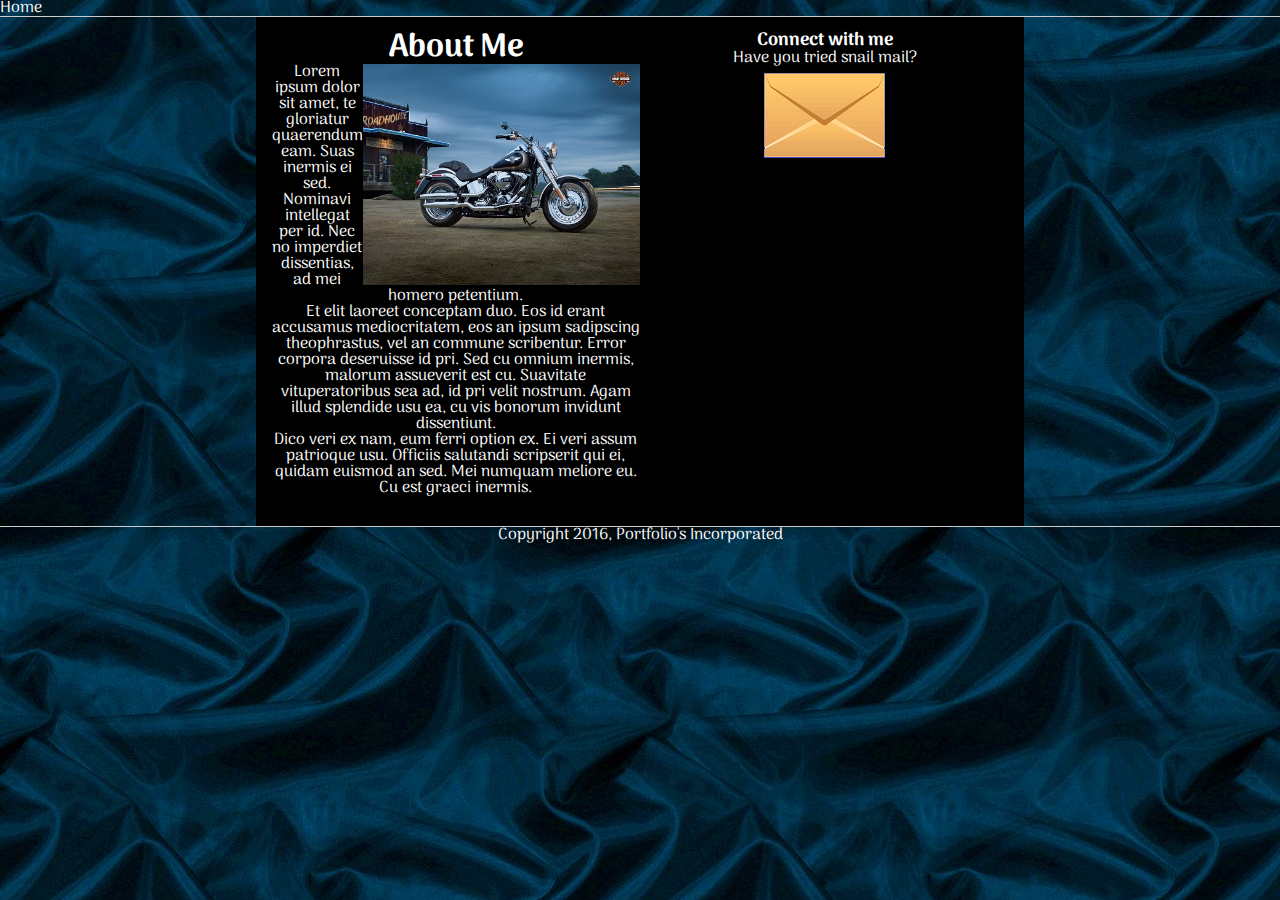
==== part2/index.html @ 000c70d5 "beginning hw" ====
<!DOCTYPE html>
<html lang="en">
	<head>
		<meta charset="UTF-8">
		<meta name="description" content="This page shows how you can use media queries!">		
		<!-- a viewport would be nice -->		
		<title>My Portfolio</title>

    <!-- Stylesheets -->
    <link href="https://fonts.googleapis.com/css?family=Arima+Madurai" rel="stylesheet">
    <link rel="stylesheet" href="assets/css/reset.css">
		<link rel="stylesheet" href="assets/css/style.css">
	</head>
	<body>
		<div class="container">
			<header>
				<nav><a href="#">Home</a></nav>
			</header>
			<div class="content-wrapper clearfix">
				<section class="about-me">
					<h1>About Me</h1>
					<article>
						<img src="assets/images/harley.jpg">
						<p>Lorem ipsum dolor sit amet, te gloriatur quaerendum eam. Suas inermis ei sed. Nominavi intellegat per id. Nec no imperdiet dissentias, ad mei homero petentium.
						</p>
						<p>
						Et elit laoreet conceptam duo. Eos id erant accusamus mediocritatem, eos an ipsum sadipscing theophrastus, vel an commune scribentur. Error corpora deseruisse id pri. Sed cu omnium inermis, malorum assueverit est cu. Suavitate vituperatoribus sea ad, id pri velit nostrum. Agam illud splendide usu ea, cu vis bonorum invidunt dissentiunt.
						</p>
						<p>
						Dico veri ex nam, eum ferri option ex. Ei veri assum patrioque usu. Officiis salutandi scripserit qui ei, quidam euismod an sed. Mei numquam meliore eu. Cu est graeci inermis.
						</p>
					</article>
				</section>

				<aside class="connect">
					<h2>Connect with me</h2>
					<p>Have you tried snail mail?<br>
						<img src="assets/images/envelope.png" alt="Image of an envelope"></p>
				</aside>
			</div><!-- end content-wrapper -->
			<footer>Copyright 2016, Portfolio's Incorporated</footer>
		</div><!-- end container -->
	</body>
</html>
---- part2/assets/css/style.css ----
* {
	box-sizing: border-box;
	text-align: center;
}
a {
	color: #fff;
	text-decoration: none;
}
aside {
	display: inline;
	width: 150px;
}
body {
	background-image: url("../images/dark-blue-silk.jpg");
	color: white;
	font-family: 'Arima Madurai', cursive;
}
footer {
	border-top: 1px solid #ccc;
}
h1, h2 {
	font-weight: bolder;
}
h1 {
	font-size: xx-large;
}
h2 {
	font-size: large;
}
nav {
	border-bottom: 1px solid #ccc;
	text-align: left;
	width: 100%;
}
section {
	display: inline;
	float: left;
	padding-bottom: 15px;
	width: 50%;
}
.about-me img {
	float: right;
	width: 75%;
}
.clearfix {
	overflow: auto;
}
.connect img {
	margin: 7px;
}
.container {
	width: 100%;
}
.content-wrapper {
	background-color: black;
/*	border-left: 1px dashed grey;
	border-right: 1px dashed grey;*/	
	margin: 0 auto;
	max-width: 768px;
	padding: 15px;
	width: 100%;
}


@media only screen and (max-width: 768px) {
	/* Add your code here */
}

@media only screen and (max-width: 640px) {
	/* Add your code here */
}
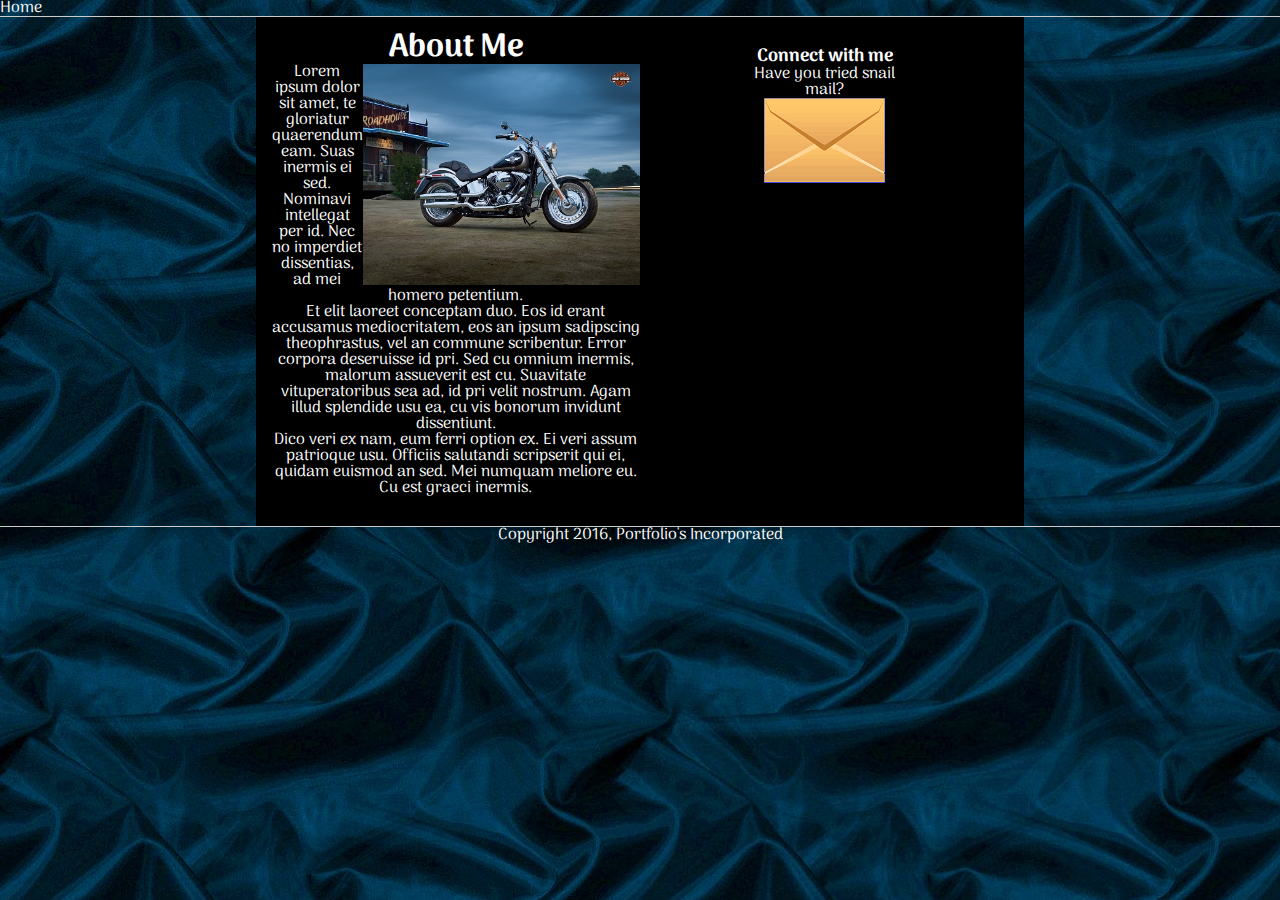
==== commit d4d52aa7: "part 2 done" ====
--- a/part2/index.html
+++ b/part2/index.html
@@ -31,8 +31,8 @@
 						</p>
 					</article>
 				</section>
-
-				<aside class="connect">
+				
+				<aside class="connect"><br>
 					<h2>Connect with me</h2>
 					<p>Have you tried snail mail?<br>
 						<img src="assets/images/envelope.png" alt="Image of an envelope"></p>
--- a/part2/assets/css/style.css
+++ b/part2/assets/css/style.css
@@ -7,8 +7,8 @@
 	text-decoration: none;
 }
 aside {
-	display: inline;
 	width: 150px;
+	display: inline-block;
 }
 body {
 	background-image: url("../images/dark-blue-silk.jpg");
@@ -33,10 +33,9 @@
 	width: 100%;
 }
 section {
-	display: inline;
-	float: left;
 	padding-bottom: 15px;
 	width: 50%;
+	float: left;
 }
 .about-me img {
 	float: right;
@@ -45,9 +44,7 @@
 .clearfix {
 	overflow: auto;
 }
-.connect img {
-	margin: 7px;
-}
+
 .container {
 	width: 100%;
 }
@@ -63,9 +60,29 @@
 
 
 @media only screen and (max-width: 768px) {
-	/* Add your code here */
+	section {
+	padding-bottom: 15px;
+	width: 100%;
+}
+	aside {
+	width: 150px;
+	margin: auto;
+	display: block;
+}
+	.content-wrapper {
+	background-color: #0000FF;
+}
+
+
 }
 
 @media only screen and (max-width: 640px) {
-	/* Add your code here */
+	.content-wrapper {
+		background-color: #008000;
+	}
+
+	.about-me img {
+		width: 100%;
+	}
+
 }